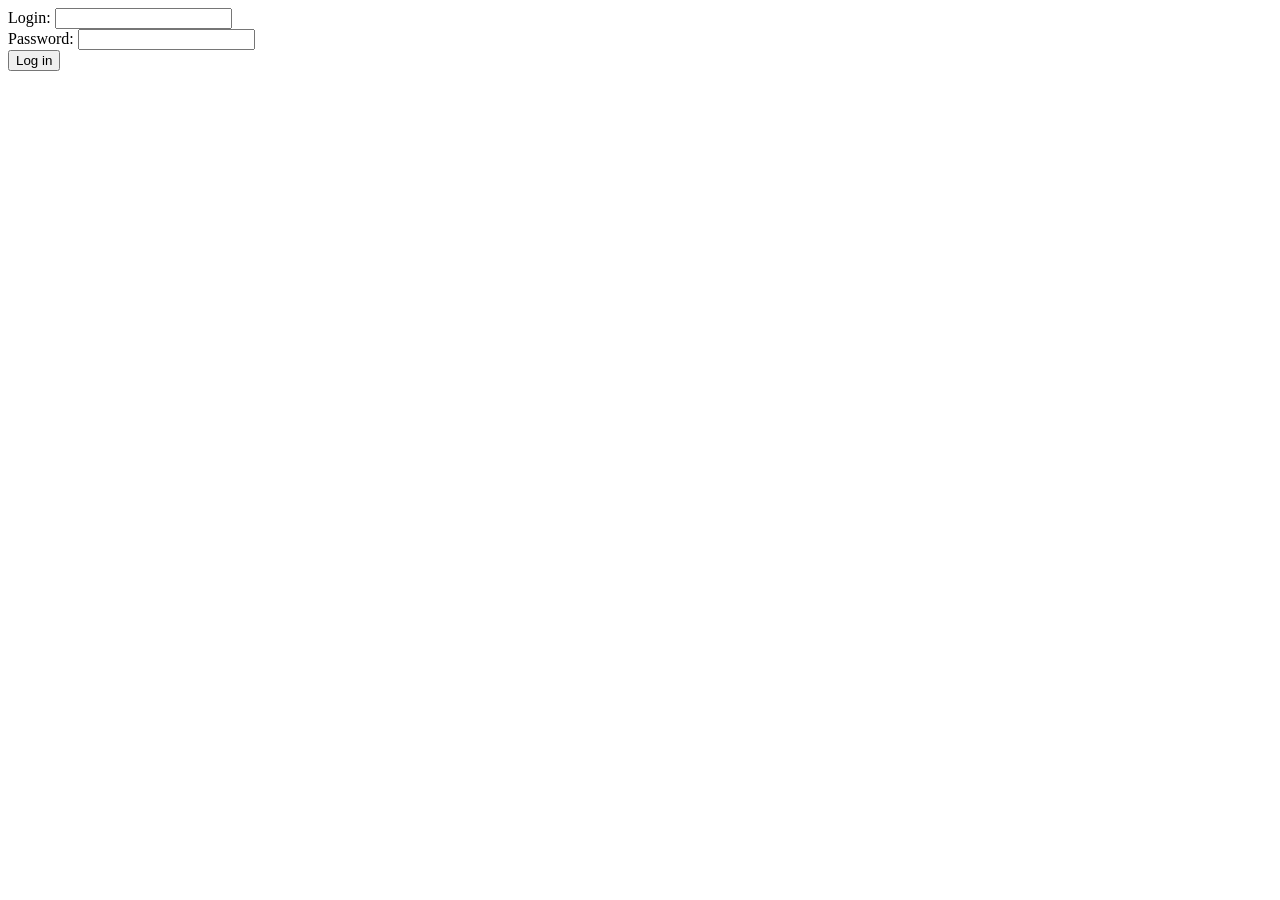
==== target/SemesterWork1-1.0-SNAPSHOT/login.html @ e671a4d3 "registration+profile+login (servlets and some http files)" ====
<!DOCTYPE html>
<html lang="en">
<head>
    <meta charset="UTF-8">
    <title>Login Page</title>
</head>
<body>
<form action="/login" method="post">
    Login:
    <input name="login" type="text"/>
    <br>
    Password:
    <input name="password" type="password">
    <br>
    <input type="submit" value="Log in">
</form>
</body>
</html>
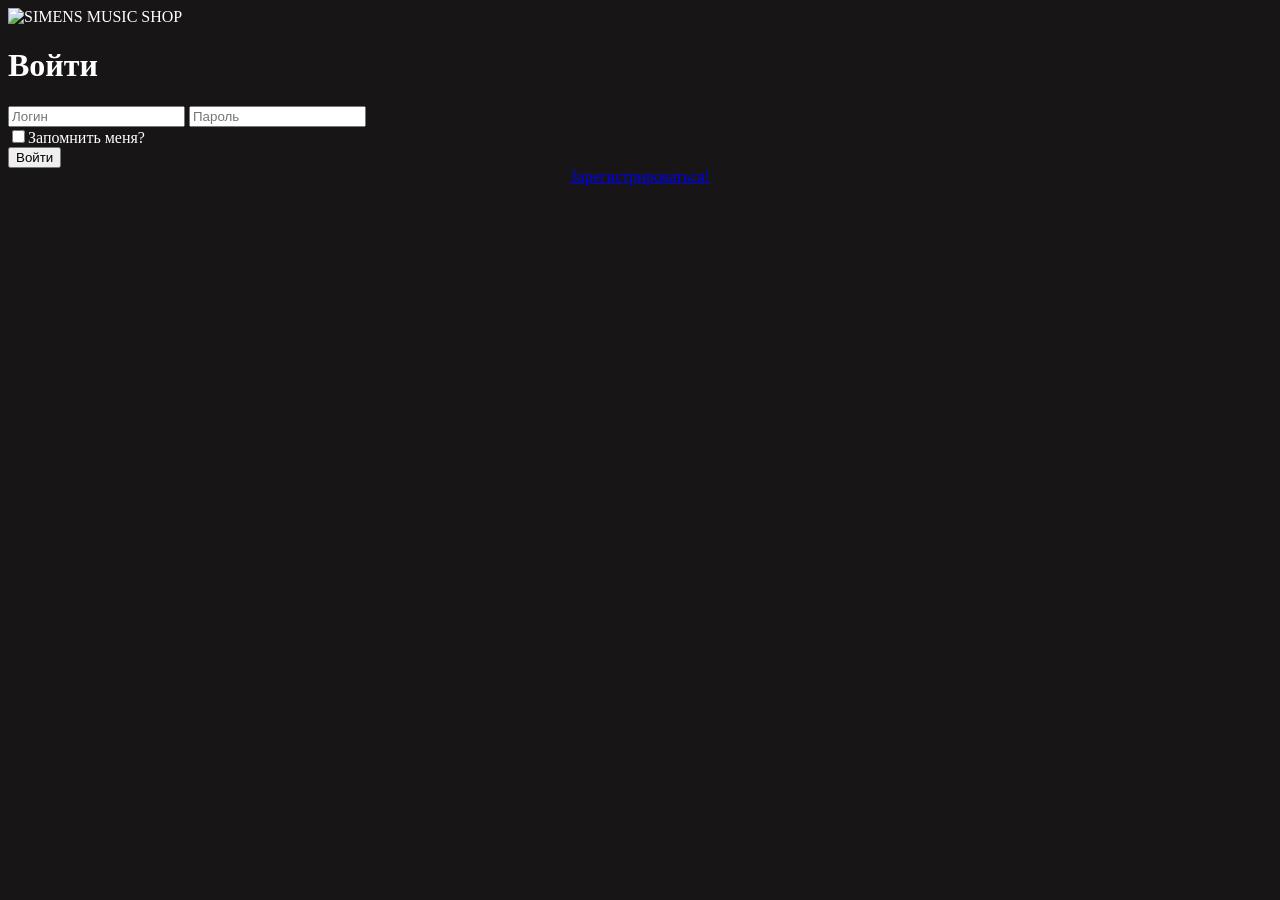
==== commit 6eaaf6c4: "added style for registration and login. Background for site" ====
--- a/target/SemesterWork1-1.0-SNAPSHOT/login.html
+++ b/target/SemesterWork1-1.0-SNAPSHOT/login.html
@@ -1,18 +1,38 @@
 <!DOCTYPE html>
 <html lang="en">
+
 <head>
+    <title>SIMENS VINIL SHOP</title>
     <meta charset="UTF-8">
-    <title>Login Page</title>
+    <meta name="viewport" content="width=device-width, initial-scale=1">
+    <link rel="stylesheet" type="text/css" href="/styles/login.css">
+    <link rel="preconnect" href="https://fonts.googleapis.com">
+    <link rel="preconnect" href="https://fonts.gstatic.com" crossorigin>
+    <link href="https://fonts.googleapis.com/css2?family=Amatic+SC:wght@400;700&display=swap" rel="stylesheet">
+    <link rel="icon" type="image/svg" href="assets/icon.svg">
 </head>
 <body>
-<form action="/login" method="post">
-    Login:
-    <input name="login" type="text"/>
-    <br>
-    Password:
-    <input name="password" type="password">
-    <br>
-    <input type="submit" value="Log in">
-</form>
+<style>
+    body {
+        background: #171515 url(assets/background.jpg); /* Цвет фона и путь к файлу */
+        color: #FFFFFF; /* Цвет текста */
+    }
+</style>
+<header>
+    <img src="/assets/logo.png" alt="SIMENS MUSIC SHOP" id="logo">
+</header>
+
+<div class="login">
+    <h1>Войти</h1>
+    <form method="post" action="/login">
+        <label><input class="loginField" id="text" type="text" name="username" placeholder="Логин"></label>
+        <label><input class="loginField" id="password" type="password" name="password" placeholder="Пароль"></label><br>
+        <label><input class="remember" name="remember" type="checkbox" value="check">Запомнить меня?</label><br>
+        <button id="lgn" type="submit" class="btn">Войти</button>
+        <div style="text-align: center">
+            <a class='registration' href="/registration">Зарегистрироваться!</a>
+        </div>
+    </form>
+</div>
 </body>
 </html>
